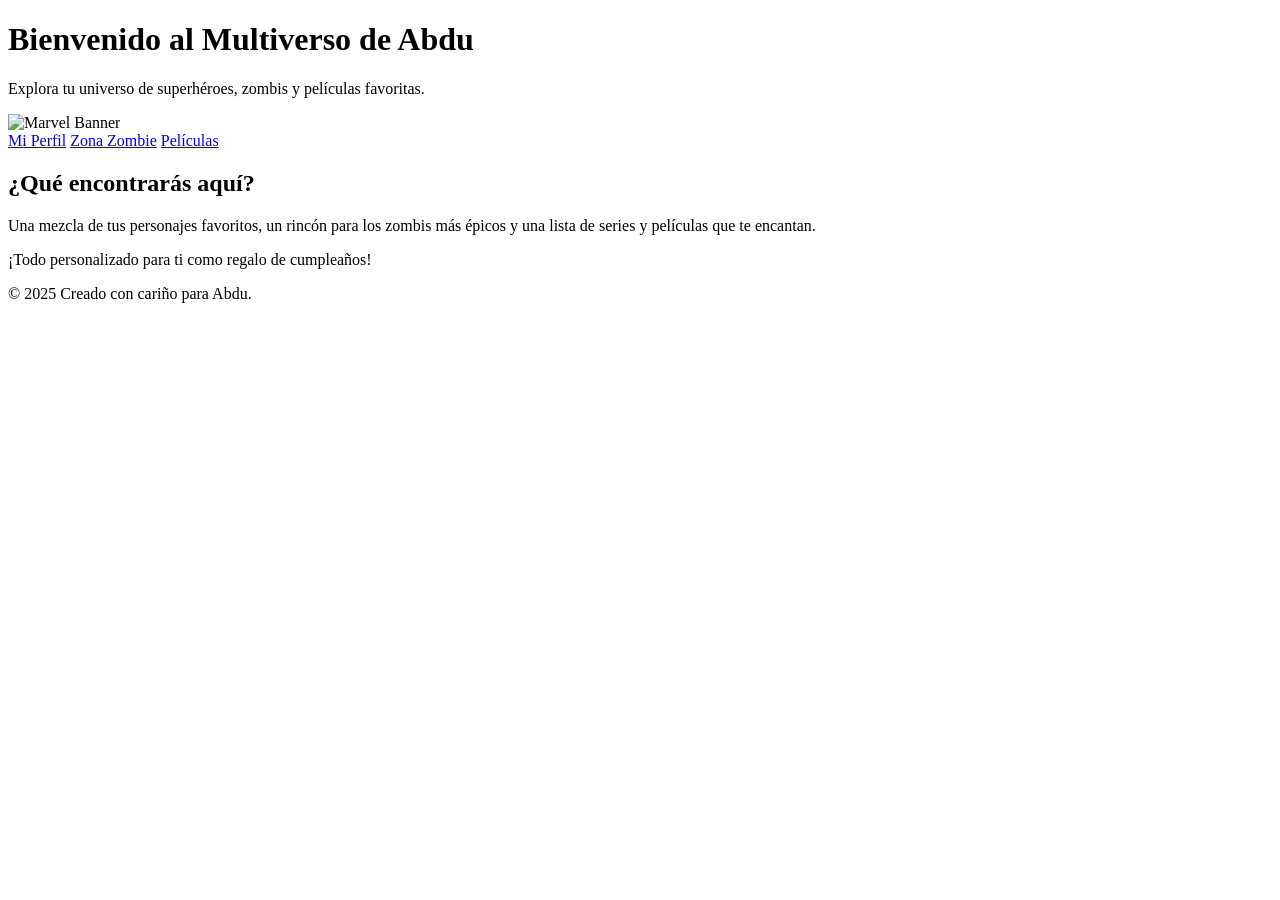
==== index.html @ f0f96490 "Add files via upload" ====
<!DOCTYPE html>
<html lang="es">
<head>
  <meta charset="UTF-8">
  <title>El Multiverso de Abdu</title>
  <meta name="viewport" content="width=device-width, initial-scale=1.0">
  <link rel="stylesheet" href="css/style.css">
</head>
<body>
  <header class="main-header">
    <h1>Bienvenido al Multiverso de Abdu</h1>
    <p>Explora tu universo de superhéroes, zombis y películas favoritas.</p>
    <img src="images/marvel_superheroes/banner.jpg" alt="Marvel Banner" class="banner">
    <nav class="main-nav">
      <a href="perfil.html" class="btn">Mi Perfil</a>
      <a href="zombie.html" class="btn">Zona Zombie</a>
      <a href="cine.html" class="btn">Películas</a>
    </nav>
  </header>

  <section class="intro">
    <h2>¿Qué encontrarás aquí?</h2>
    <p>Una mezcla de tus personajes favoritos, un rincón para los zombis más épicos y una lista de series y películas que te encantan.</p>
    <p>¡Todo personalizado para ti como regalo de cumpleaños!</p>
  </section>

  <footer class="footer">
    <p>&copy; 2025 Creado con cariño para Abdu.</p>
  </footer>
</body>
</html>
---- css/style.css ----
.media-grid {
    display: flex;
    flex-wrap: wrap;
    justify-content: center;
    gap: 2rem;
    padding: 2rem 1rem;
  }
  
  .media-card {
    width: 250px;
    background-color: #1a1a1a;
    border-radius: 10px;
    padding: 1rem;
    box-shadow: 0 0 10px rgba(230, 36, 41, 0.4);
    text-align: center;
  }
  
  .media-card img {
    width: 100%;
    height: auto;
    border-radius: 6px;
    margin-bottom: 0.5rem;
  }
  
  .media-card h2 {
    font-size: 1.2rem;
    margin-bottom: 0.3rem;
    color: #e62429;
  }
  
  .media-card p {
    font-size: 0.9rem;
    color: #ddd;
  }
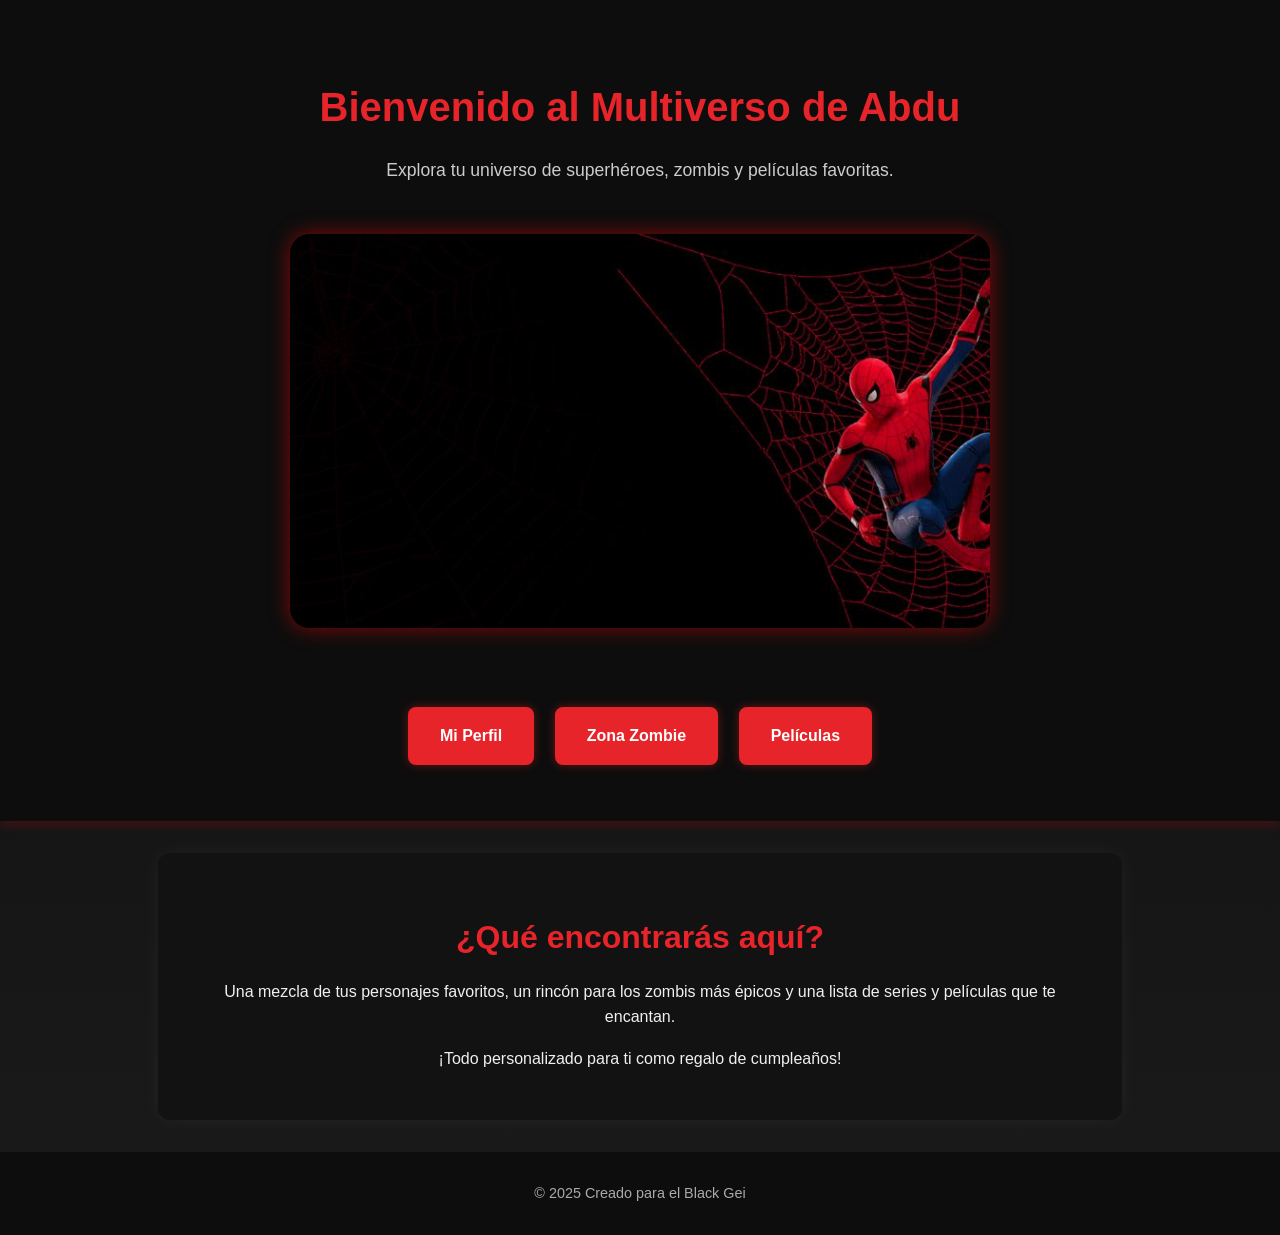
==== commit 3b3b7d06: "Add files via upload" ====
--- a/index.html
+++ b/index.html
@@ -4,13 +4,14 @@
   <meta charset="UTF-8">
   <title>El Multiverso de Abdu</title>
   <meta name="viewport" content="width=device-width, initial-scale=1.0">
+  <link rel="shortcut icon" href="images/D_NQ_NP_704500-MLA50147123316_052022-O.webp" />
   <link rel="stylesheet" href="css/style.css">
 </head>
 <body>
   <header class="main-header">
     <h1>Bienvenido al Multiverso de Abdu</h1>
     <p>Explora tu universo de superhéroes, zombis y películas favoritas.</p>
-    <img src="images/marvel_superheroes/banner.jpg" alt="Marvel Banner" class="banner">
+    <img src="images/banner.jpg" alt="Marvel Banner" class="banner">
     <nav class="main-nav">
       <a href="perfil.html" class="btn">Mi Perfil</a>
       <a href="zombie.html" class="btn">Zona Zombie</a>
@@ -25,7 +26,7 @@
   </section>
 
   <footer class="footer">
-    <p>&copy; 2025 Creado con cariño para Abdu.</p>
+    <p>&copy; 2025 Creado para el Black Gei</p>
   </footer>
 </body>
 </html>
--- a/css/style.css
+++ b/css/style.css
@@ -1,4 +1,95 @@
-.media-grid {
+/* General */
+body {
+    margin: 0;
+    font-family: 'Segoe UI', sans-serif;
+    background: linear-gradient(to bottom, #0d0d0d, #1a1a1a);
+    color: #f0f0f0;
+    text-align: center;
+    line-height: 1.6;
+  }
+  
+  /* Header */
+  .main-header {
+    padding: 3rem 1rem;
+    background-color: #0d0d0d;
+    box-shadow: 0 4px 10px rgba(255, 0, 0, 0.2);
+  }
+  
+  .main-header h1 {
+    font-size: 2.5rem;
+    color: #e62429;
+    margin-bottom: 0.5rem;
+  }
+  
+  .main-header p {
+    font-size: 1.1rem;
+    color: #ccc;
+  }
+  
+  /* Banner Image */
+  .banner {
+    width: 90%;
+    max-width: 700px;
+    margin: 2rem auto;
+    border-radius: 20px;
+    box-shadow: 0 0 20px rgba(255, 0, 0, 0.5);
+    transition: transform 0.3s ease;
+  }
+  
+  .banner:hover {
+    transform: scale(1.03);
+  }
+  
+  /* Navigation Buttons */
+  .main-nav {
+    margin-top: 2rem;
+  }
+  
+  .btn {
+    display: inline-block;
+    margin: 0.5rem;
+    padding: 1rem 2rem;
+    background: #e62429;
+    color: #fff;
+    text-decoration: none;
+    font-weight: bold;
+    border-radius: 8px;
+    box-shadow: 0 0 10px rgba(230, 36, 41, 0.4);
+    transition: background 0.3s ease, transform 0.2s;
+  }
+  
+  .btn:hover {
+    background: #b51b1f;
+    transform: translateY(-2px);
+  }
+  
+  /* Section Intro */
+  .intro {
+    padding: 2rem;
+    background-color: #121212;
+    margin: 2rem auto;
+    max-width: 900px;
+    border-radius: 12px;
+    box-shadow: 0 0 20px rgba(255, 255, 255, 0.05);
+  }
+  
+  .intro h2 {
+    color: #e62429;
+    font-size: 2rem;
+    margin-bottom: 1rem;
+  }
+  
+  /* Footer */
+  .footer {
+    background: #0d0d0d;
+    padding: 1rem;
+    color: #aaa;
+    font-size: 0.9rem;
+    margin-top: 2rem;
+  }
+  
+  /* Media Cards (para cine.html) */
+  .media-grid {
     display: flex;
     flex-wrap: wrap;
     justify-content: center;
@@ -7,29 +98,34 @@
   }
   
   .media-card {
-    width: 250px;
+    width: 260px;
     background-color: #1a1a1a;
     border-radius: 10px;
     padding: 1rem;
-    box-shadow: 0 0 10px rgba(230, 36, 41, 0.4);
+    box-shadow: 0 0 15px rgba(230, 36, 41, 0.3);
     text-align: center;
+    transition: transform 0.3s ease;
+  }
+  
+  .media-card:hover {
+    transform: scale(1.05);
   }
   
   .media-card img {
     width: 100%;
     height: auto;
-    border-radius: 6px;
+    border-radius: 8px;
     margin-bottom: 0.5rem;
   }
   
   .media-card h2 {
     font-size: 1.2rem;
+    color: #e62429;
     margin-bottom: 0.3rem;
-    color: #e62429;
   }
   
   .media-card p {
     font-size: 0.9rem;
-    color: #ddd;
+    color: #ccc;
   }
   
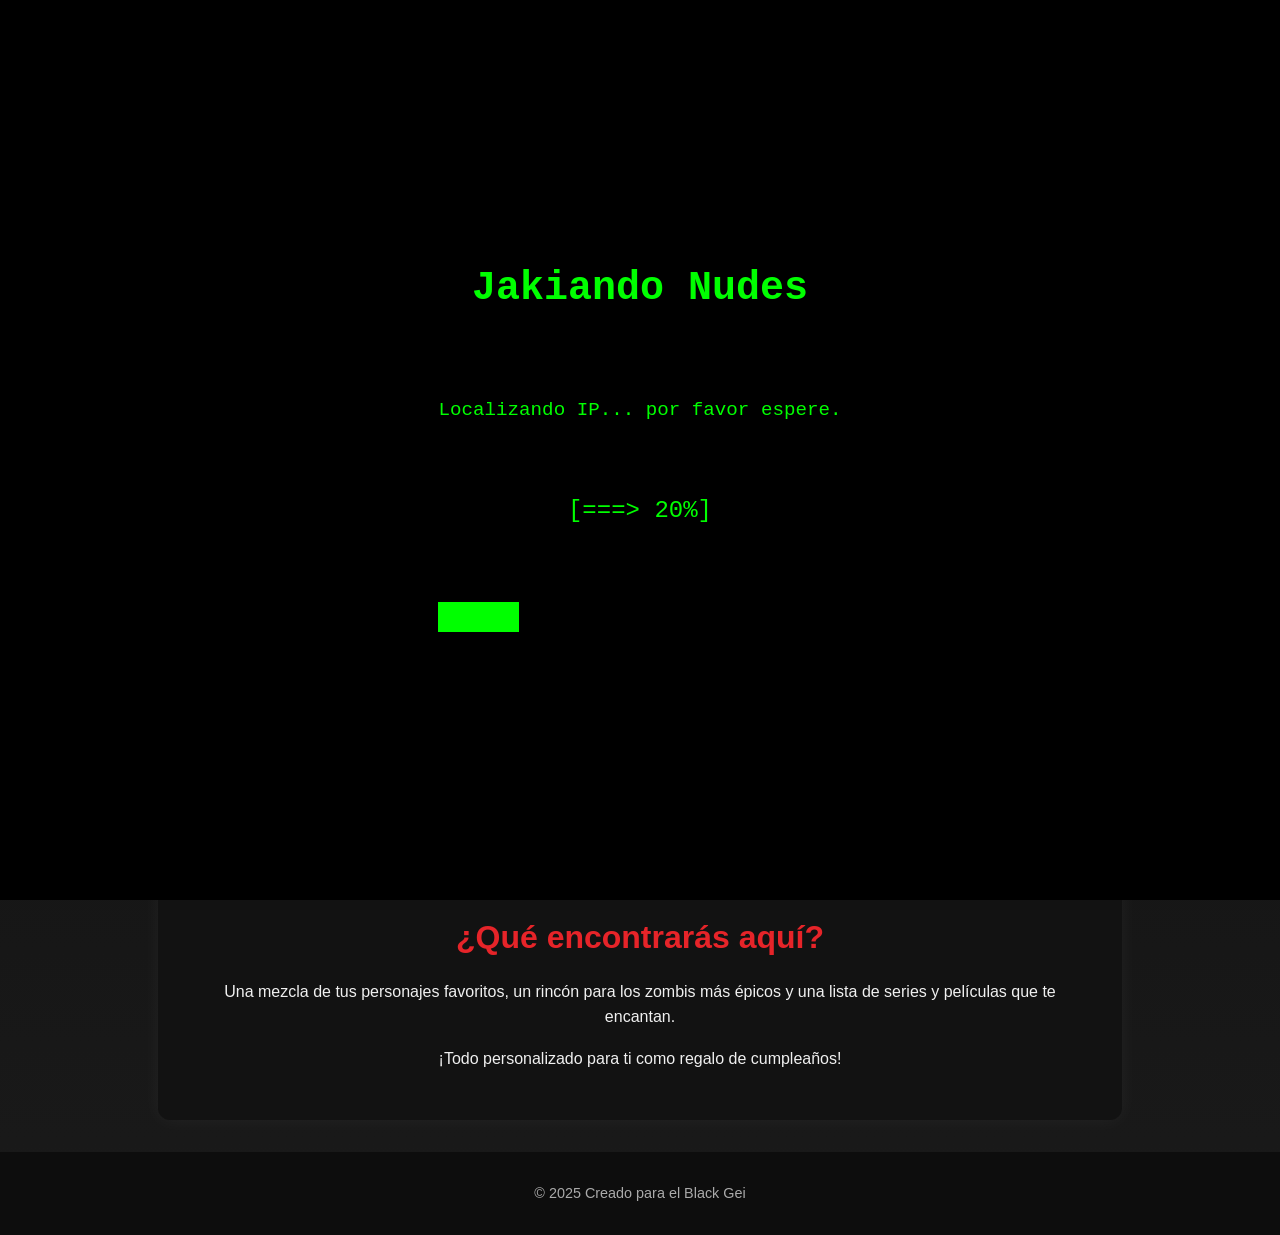
==== commit 3a2f3720: "Add files via upload" ====
--- a/index.html
+++ b/index.html
@@ -8,6 +8,14 @@
   <link rel="stylesheet" href="css/style.css">
 </head>
 <body>
+  <div id="splash-screen" class="splash-screen">
+    <pre>
+      <h1>Jakiando Nudes</h1>
+      <p>Localizando IP... por favor espere.</p>
+      <p id="progress-text">0%</p> 
+      <p id="progress-bar"></p>
+    </pre>
+  </div>
   <header class="main-header">
     <h1>Bienvenido al Multiverso de Abdu</h1>
     <p>Explora tu universo de superhéroes, zombis y películas favoritas.</p>
@@ -28,5 +36,7 @@
   <footer class="footer">
     <p>&copy; 2025 Creado para el Black Gei</p>
   </footer>
+
+  <script src="js/script.js"></script>
 </body>
 </html>
--- a/css/style.css
+++ b/css/style.css
@@ -1,3 +1,57 @@
+/*Pantalla inicial*/
+.splash-screen {
+    position: fixed;
+    top: 0;
+    left: 0;
+    width: 100%;
+    height: 100%;
+    background-color: #000;
+    color: #00FF00; /* Verde fluorescente típico de terminal */
+    font-family: 'Courier New', Courier, monospace;
+    display: flex;
+    justify-content: center;
+    align-items: center;
+    text-align: center;
+    flex-direction: column;
+    z-index: 9999;
+    opacity: 1;
+    transition: opacity 1s ease-out;
+  }
+  
+  .splash-screen h1 {
+    font-size: 2.5rem;
+    margin-bottom: 20px;
+    font-weight: bold;
+  }
+  
+  .splash-screen p {
+    font-size: 1.2rem;
+    margin: 5px 0;
+  }
+  
+  .splash-screen pre {
+    font-size: 1.1rem;
+    white-space: pre-wrap;
+    word-wrap: break-word;
+    line-height: 1.5;
+    text-align: center;
+  }
+
+  #progress-bar {
+    font-size: 1.5rem;
+    margin: 10px 0;
+    letter-spacing: 1px;
+    height: 30px; /* Altura de la barra */
+    width: 0; /* Inicialmente la barra tiene 0% de ancho */
+    background-color: #00FF00; /* Color de la barra */
+    transition: width 1s ease-out; /* Transición suave para el ancho */
+  }
+  
+  #progress-text {
+    font-size: 1.5rem;
+    margin: 10px 0;
+  }
+  
 /* General */
 body {
     margin: 0;
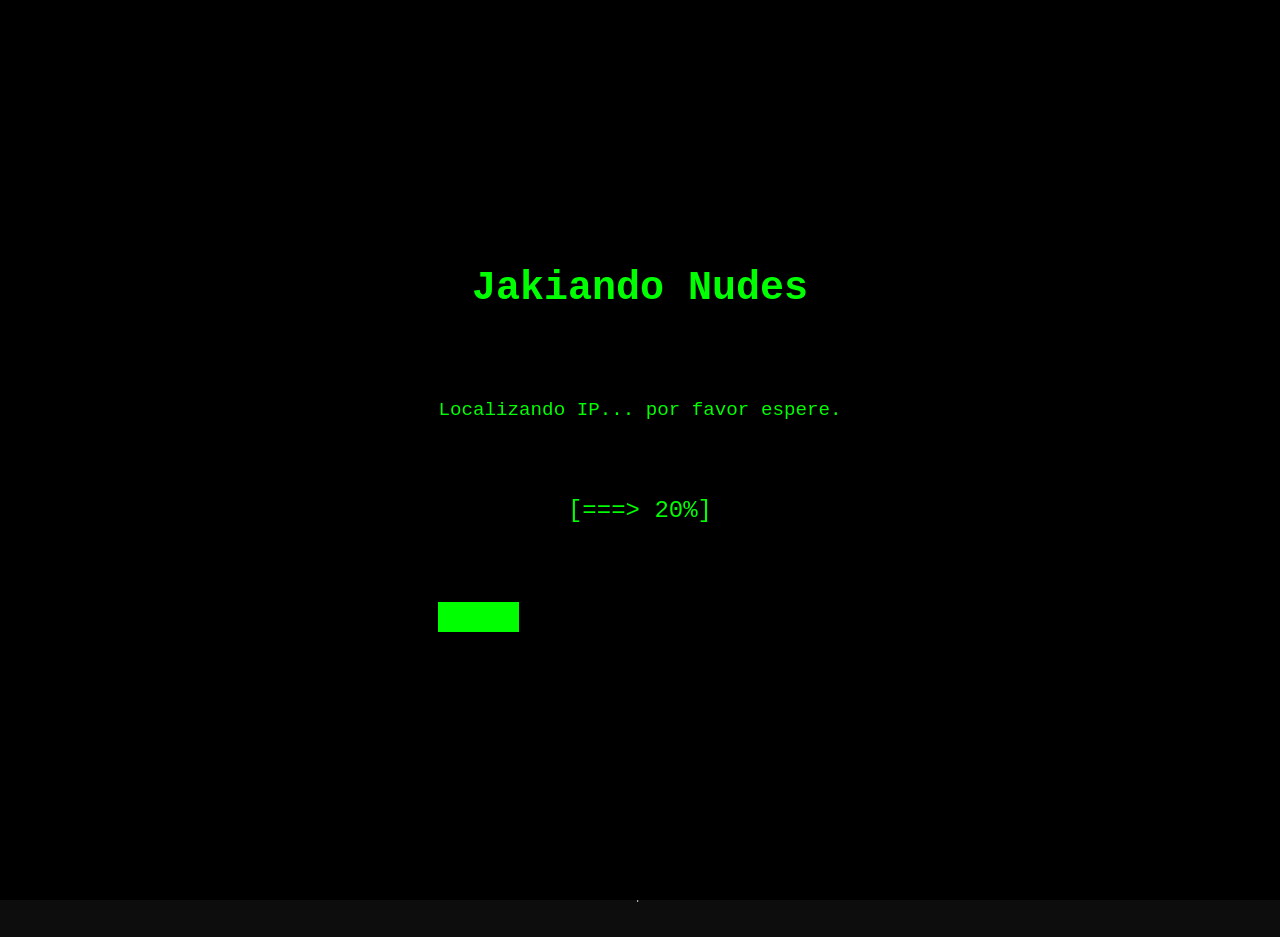
==== commit 07365d1d: "Add files via upload" ====
--- a/index.html
+++ b/index.html
@@ -5,7 +5,7 @@
   <title>El Multiverso de Abdu</title>
   <meta name="viewport" content="width=device-width, initial-scale=1.0">
   <link rel="shortcut icon" href="images/D_NQ_NP_704500-MLA50147123316_052022-O.webp" />
-  <link rel="stylesheet" href="css/style.css">
+  <link rel="stylesheet" href="css/index.css">
 </head>
 <body>
   <div id="splash-screen" class="splash-screen">
@@ -17,21 +17,17 @@
     </pre>
   </div>
   <header class="main-header">
-    <h1>Bienvenido al Multiverso de Abdu</h1>
+    <h1>El Multiverso de Avdhu</h1>
     <p>Explora tu universo de superhéroes, zombis y películas favoritas.</p>
     <img src="images/banner.jpg" alt="Marvel Banner" class="banner">
     <nav class="main-nav">
       <a href="perfil.html" class="btn">Mi Perfil</a>
       <a href="zombie.html" class="btn">Zona Zombie</a>
       <a href="cine.html" class="btn">Películas</a>
+      <a href="musica.html" class="btn">Música</a>
+      <a href="./huego/index.html" class="btn">Huego</a>
     </nav>
   </header>
-
-  <section class="intro">
-    <h2>¿Qué encontrarás aquí?</h2>
-    <p>Una mezcla de tus personajes favoritos, un rincón para los zombis más épicos y una lista de series y películas que te encantan.</p>
-    <p>¡Todo personalizado para ti como regalo de cumpleaños!</p>
-  </section>
 
   <footer class="footer">
     <p>&copy; 2025 Creado para el Black Gei</p>
--- a/css/index.css
+++ b/css/index.css
@@ -0,0 +1,147 @@
+/*Pantalla inicial*/
+.splash-screen {
+    position: fixed;
+    top: 0;
+    left: 0;
+    width: 100%;
+    height: 100%;
+    background-color: #000;
+    color: #00FF00; /* Verde fluorescente típico de terminal */
+    font-family: 'Courier New', Courier, monospace;
+    display: flex;
+    justify-content: center;
+    align-items: center;
+    text-align: center;
+    flex-direction: column;
+    z-index: 9999;
+    opacity: 1;
+    transition: opacity 1s ease-out;
+  }
+  
+  .splash-screen h1 {
+    font-size: 2.5rem;
+    margin-bottom: 20px;
+    font-weight: bold;
+  }
+  
+  .splash-screen p {
+    font-size: 1.2rem;
+    margin: 5px 0;
+  }
+  
+  .splash-screen pre {
+    font-size: 1.1rem;
+    white-space: pre-wrap;
+    word-wrap: break-word;
+    line-height: 1.5;
+    text-align: center;
+  }
+
+  #progress-bar {
+    font-size: 1.5rem;
+    margin: 10px 0;
+    letter-spacing: 1px;
+    height: 30px; /* Altura de la barra */
+    width: 0; /* Inicialmente la barra tiene 0% de ancho */
+    background-color: #00FF00; /* Color de la barra */
+    transition: width 1s ease-out; /* Transición suave para el ancho */
+  }
+  
+  #progress-text {
+    font-size: 1.5rem;
+    margin: 10px 0;
+  }
+  
+/* General */
+body {
+    margin: 0;
+    font-family: 'Segoe UI', sans-serif;
+    background: linear-gradient(to bottom, #0d0d0d, #1a1a1a);
+    color: #f0f0f0;
+    text-align: center;
+    line-height: 1.6;
+  }
+  
+  /* Header */
+  .main-header {
+    padding: 3rem 1rem;
+    background-color: #0d0d0d;
+    box-shadow: 0 4px 10px rgba(255, 0, 0, 0.2);
+  }
+  
+  .main-header h1 {
+    font-size: 2.5rem;
+    color: #e62429;
+    margin-bottom: 0.5rem;
+  }
+  
+  .main-header p {
+    font-size: 1.1rem;
+    color: #ccc;
+  }
+  
+  /* Banner Image */
+  .banner {
+    width: 90%;
+    max-width: 700px;
+    margin: 2rem auto;
+    border-radius: 20px;
+    box-shadow: 0 0 20px rgba(255, 0, 0, 0.5);
+    transition: transform 0.3s ease;
+  }
+  
+  .banner:hover {
+    transform: scale(1.03);
+  }
+  
+  /* Navigation Buttons */
+  .main-nav {
+    margin-top: 2rem;
+  }
+  
+  .btn {
+    display: inline-block;
+    margin: 0.5rem;
+    padding: 1rem 2rem;
+    background: #e62429;
+    color: #fff;
+    text-decoration: none;
+    font-weight: bold;
+    border-radius: 8px;
+    box-shadow: 0 0 10px rgba(230, 36, 41, 0.4);
+    transition: background 0.3s ease, transform 0.2s;
+  }
+  
+  .btn:hover {
+    background: #b51b1f;
+    transform: translateY(-2px);
+  }
+
+
+  /* Section Intro */
+  .intro {
+    padding: 2rem;
+    background-color: #121212;
+    margin: 2rem auto;
+    max-width: 900px;
+    border-radius: 12px;
+    box-shadow: 0 0 20px rgba(255, 255, 255, 0.05);
+  }
+  
+  .intro h2 {
+    color: #e62429;
+    font-size: 2rem;
+    margin-bottom: 1rem;
+  }
+  
+  /* Footer */
+  .footer {
+    background: #0d0d0d;
+    padding: 1rem;
+    color: #aaa;
+    font-size: 0.9rem;
+    margin-top: 2rem;
+  }
+  
+  
+  
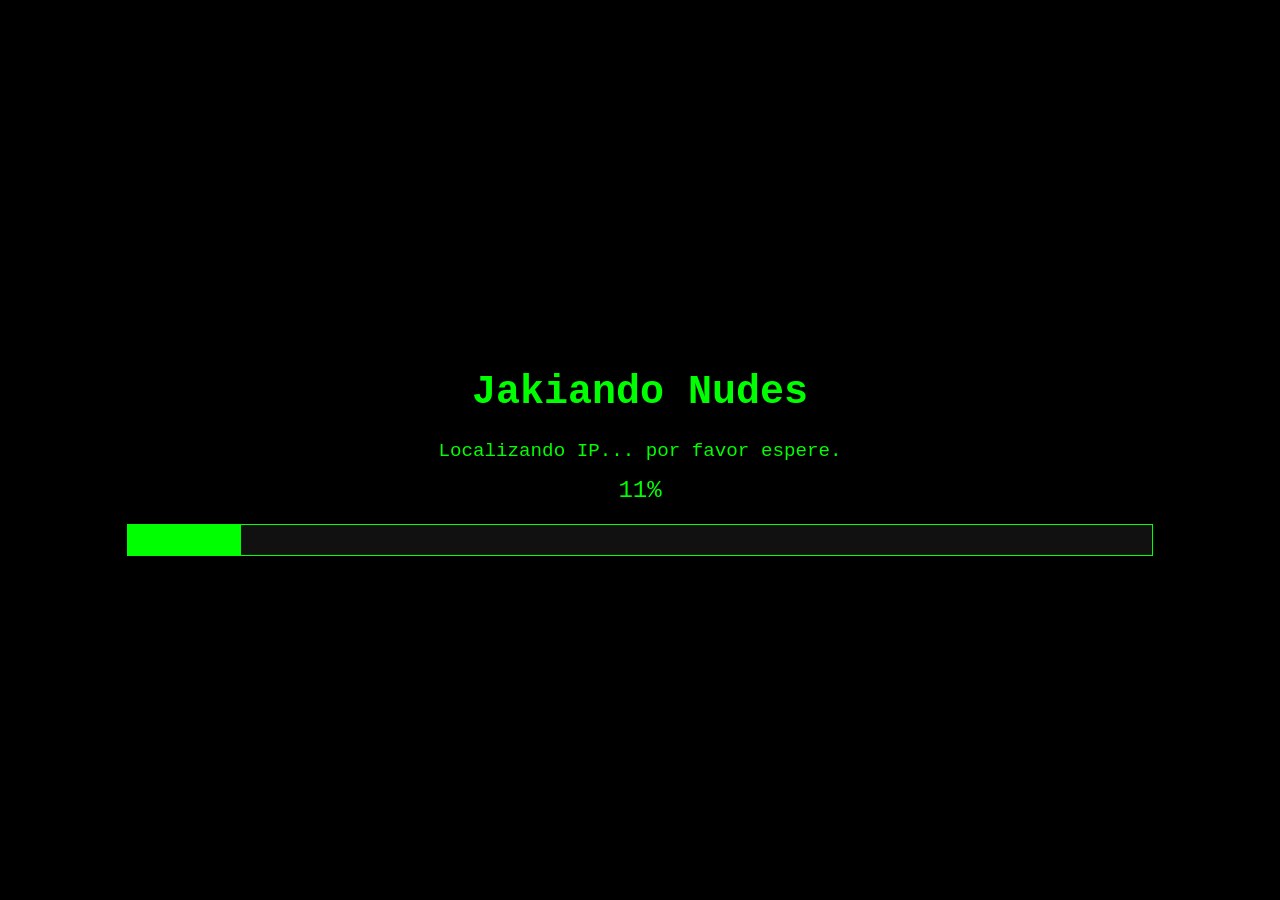
==== commit fbf945e2: "Add files via upload" ====
--- a/index.html
+++ b/index.html
@@ -1,38 +1,55 @@
+<!-- index.html -->
 <!DOCTYPE html>
 <html lang="es">
+
 <head>
-  <meta charset="UTF-8">
-  <title>El Multiverso de Abdu</title>
-  <meta name="viewport" content="width=device-width, initial-scale=1.0">
+  <meta charset="UTF-8" />
+  <meta name="viewport" content="width=device-width, initial-scale=1" />
+  <title>MataSombi o BiryaniDie</title>
   <link rel="shortcut icon" href="images/D_NQ_NP_704500-MLA50147123316_052022-O.webp" />
-  <link rel="stylesheet" href="css/index.css">
+  <link href="https://fonts.googleapis.com/css2?family=Press+Start+2P&display=swap" rel="stylesheet" />
+  <link rel="stylesheet" href="./styles/styles.css" />
 </head>
+
 <body>
   <div id="splash-screen" class="splash-screen">
-    <pre>
-      <h1>Jakiando Nudes</h1>
-      <p>Localizando IP... por favor espere.</p>
-      <p id="progress-text">0%</p> 
-      <p id="progress-bar"></p>
-    </pre>
+    <h1>Jakiando Nudes</h1>
+    <p>Localizando IP... por favor espere.</p>
+    <p id="progress-text">0%</p>
+    <div id="progress-bar-container">
+      <div id="progress-bar"></div>
+    </div>
+    <p id="access-message" class="access-message">
+      ✅ Acceso concedido
+    </p>
   </div>
-  <header class="main-header">
-    <h1>El Multiverso de Avdhu</h1>
-    <p>Explora tu universo de superhéroes, zombis y películas favoritas.</p>
-    <img src="images/banner.jpg" alt="Marvel Banner" class="banner">
-    <nav class="main-nav">
-      <a href="perfil.html" class="btn">Mi Perfil</a>
-      <a href="zombie.html" class="btn">Zona Zombie</a>
-      <a href="cine.html" class="btn">Películas</a>
-      <a href="musica.html" class="btn">Música</a>
-      <a href="./huego/index.html" class="btn">Huego</a>
-    </nav>
-  </header>
 
-  <footer class="footer">
-    <p>&copy; 2025 Creado para el Black Gei</p>
-  </footer>
+  <div id="game-container">
+    <div id="zombie-counter">Zombis eliminados: 0</div>
+    <canvas id="game" width="1000" height="800"></canvas>
+    <div id="message">
+      <h2>🦟 MataSombi o BiryaniDie 🍛</h2>
+      <p>
+        💥 Muévete con ← →<br>
+        🔫 Dispara con la barra espaciadora<br><br>
+        🎯 Elimina 23 zombis para ganar<br>
+        ❌ Si un zombi entra en la zona del biryani... ¡Pierdes PUTO!
+      </p>
+      <p>
+        Dificultad:
+        <select id="difficulty">
+          <option value="easy">Fácil</option>
+          <option value="medium" selected>Media</option>
+          <option value="hard">Difícil</option>
+          <option value="hardcore">MUY Difícil</option>
+        </select>
+      </p>
+      <button onclick="startGame()">Comenzar juego</button>
+    </div>
+  </div>
 
-  <script src="js/script.js"></script>
+  <script src="./scripts/splash.js"></script>
+  <script src="./scripts/game.js"></script>
 </body>
+
 </html>
--- a/styles/styles.css
+++ b/styles/styles.css
@@ -0,0 +1,150 @@
+/* styles.css */
+body {
+  margin: 0;
+  font-family: 'Press Start 2P', cursive;
+  background: url('../images/city-bg.jpg') no-repeat center center fixed;
+  background-size: cover;
+  overflow: hidden;
+  height: 100vh;
+  display: flex;
+  justify-content: center;
+  align-items: center;
+}
+
+.splash-screen {
+  position: fixed;
+  top: 0;
+  left: 0;
+  width: 100%;
+  height: 100%;
+  background-color: #000;
+  color: #00FF00;
+  font-family: 'Courier New', Courier, monospace;
+  display: flex;
+  justify-content: center;
+  align-items: center;
+  text-align: center;
+  flex-direction: column;
+  z-index: 9999;
+  opacity: 1;
+  transition: opacity 1s ease-out;
+}
+
+.splash-screen h1 {
+  font-size: 2.5rem;
+  margin-bottom: 20px;
+  font-weight: bold;
+}
+
+.splash-screen p {
+  font-size: 1.2rem;
+  margin: 5px 0;
+}
+
+#progress-bar-container {
+  width: 80%;
+  background-color: #111;
+  border: 1px solid #00FF00;
+  height: 30px;
+  margin-top: 10px;
+  position: relative;
+}
+
+#progress-bar {
+  height: 100%;
+  width: 0;
+  background-color: #00FF00;
+  transition: width 0.2s linear;
+}
+
+#progress-text {
+  font-size: 1.5rem;
+  margin: 10px 0;
+}
+
+.access-message {
+  display: none;
+  font-weight: bold;
+  color: #00ff00;
+  font-size: 1.5rem;
+  margin-top: 15px;
+}
+
+#game-container {
+  position: relative;
+  width: 1000px;
+  height: 800px;
+  border: 2px solid #0f0;
+  background-color: rgba(0, 0, 0, 0.6);
+  box-sizing: border-box;
+}
+
+canvas {
+  position: absolute;
+  top: 0;
+  left: 0;
+  width: 1000px;
+  height: 800px;
+}
+
+#zombie-counter {
+  position: absolute;
+  top: 10px;
+  left: 50%;
+  transform: translateX(-50%);
+  color: #0f0;
+  font-family: 'Press Start 2P', cursive;
+  font-size: 20px;
+  z-index: 2;
+}
+
+#message {
+  position: absolute;
+  top: 50%;
+  left: 50%;
+  transform: translate(-50%, -50%);
+  background: rgba(0, 0, 0, 0.85);
+  padding: 20px 40px;
+  border: 5px dashed #0f0;
+  color: #0f0;
+  display: block;
+  z-index: 3;
+  text-align: center;
+  font-size: 18px;
+}
+
+#message button {
+  margin-top: 20px;
+  padding: 10px 20px;
+  font-family: 'Press Start 2P', cursive;
+  font-size: 14px;
+  background-color: #0f0;
+  color: black;
+  border: none;
+  cursor: pointer;
+}
+
+#difficulty {
+  font-family: 'Press Start 2P', cursive;
+  font-size: 14px;
+  background-color: black;
+  color: #0f0;
+  border: 2px solid #0f0;
+  padding: 5px 10px;
+  cursor: pointer;
+  appearance: none;
+}
+
+#difficulty:focus {
+  outline: none;
+  box-shadow: 0 0 5px #0f0;
+}
+
+#biryani {
+  position: absolute;
+  bottom: 10px;
+  left: 50%;
+  transform: translateX(-50%);
+  width: 80px;
+  z-index: 2;
+}
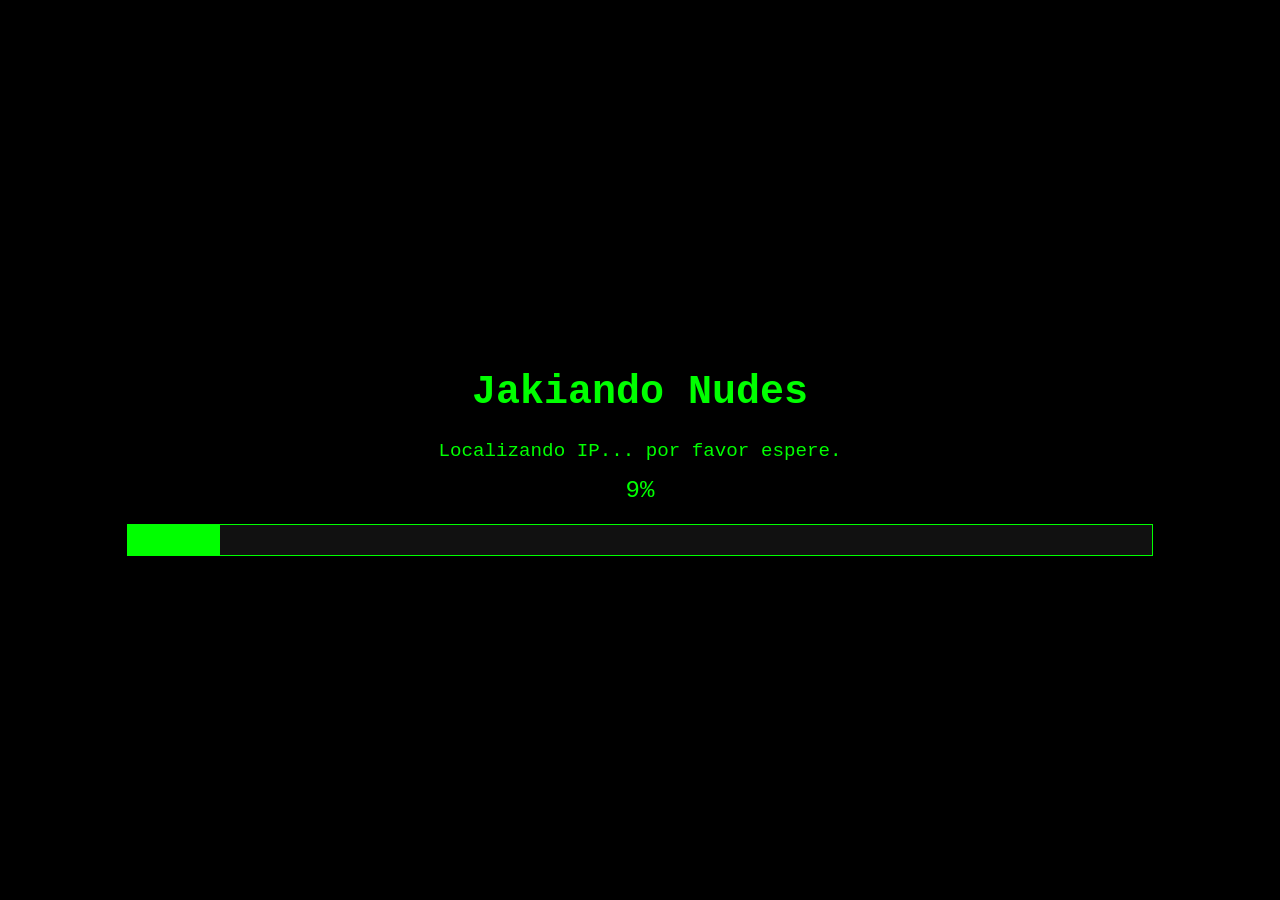
==== commit 0fc0f594: "Update index.html" ====
--- a/index.html
+++ b/index.html
@@ -38,8 +38,8 @@
       <p>
         Dificultad:
         <select id="difficulty">
-          <option value="easy">Fácil</option>
-          <option value="medium" selected>Media</option>
+          <option value="easy" selected>Fácil</option>
+          <option value="medium">Media</option>
           <option value="hard">Difícil</option>
           <option value="hardcore">MUY Difícil</option>
         </select>
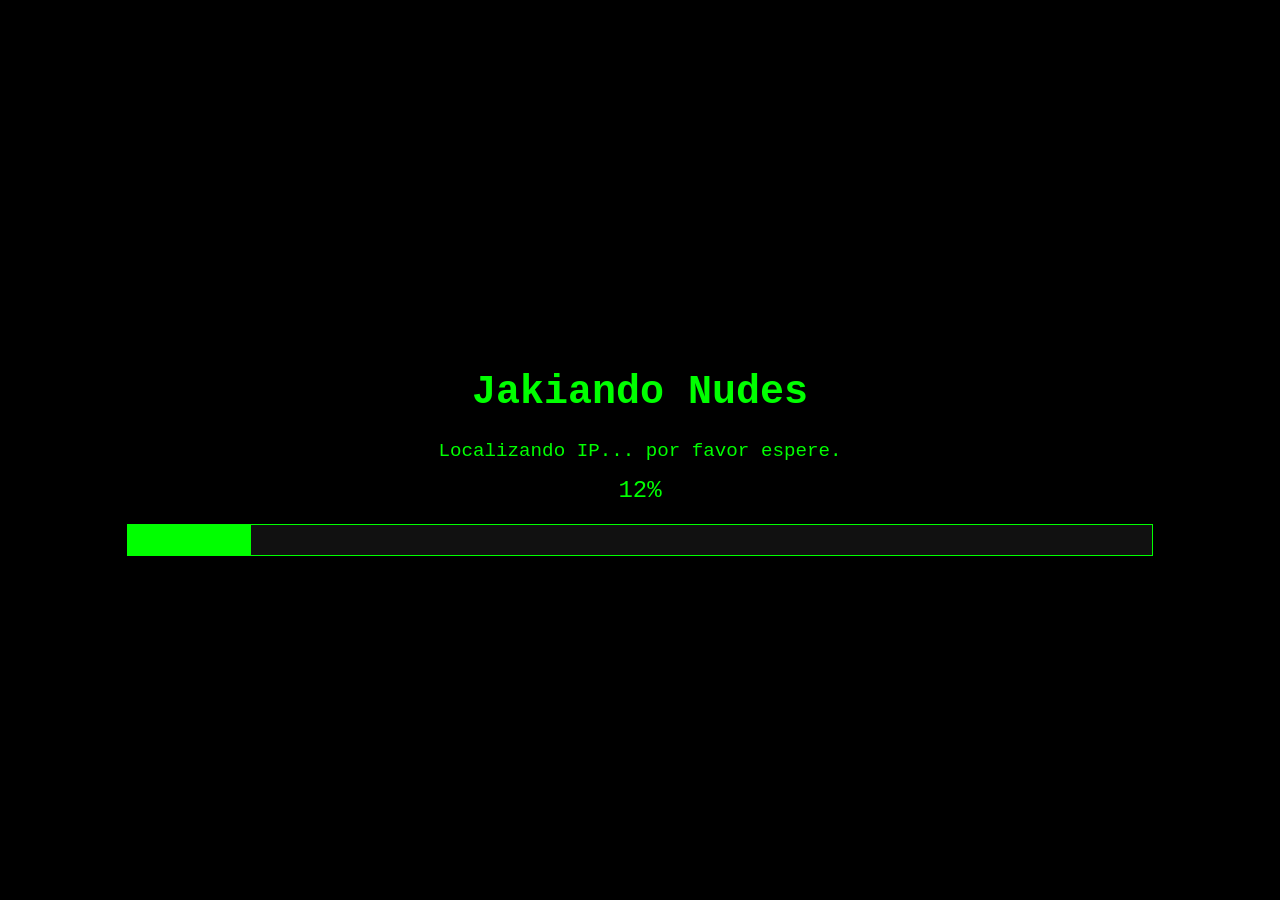
==== commit c677f04f: "Update index.html" ====
--- a/index.html
+++ b/index.html
@@ -32,7 +32,7 @@
       <p>
         💥 Muévete con ← →<br>
         🔫 Dispara con la barra espaciadora<br><br>
-        🎯 Elimina 23 zombis para ganar<br>
+        🎯 Elimina 69 zombis para ganar<br>
         ❌ Si un zombi entra en la zona del biryani... ¡Pierdes PUTO!
       </p>
       <p>
@@ -42,6 +42,7 @@
           <option value="medium">Media</option>
           <option value="hard">Difícil</option>
           <option value="hardcore">MUY Difícil</option>
+          <option value="muyhardcore">HARDCORE</option>
         </select>
       </p>
       <button onclick="startGame()">Comenzar juego</button>
